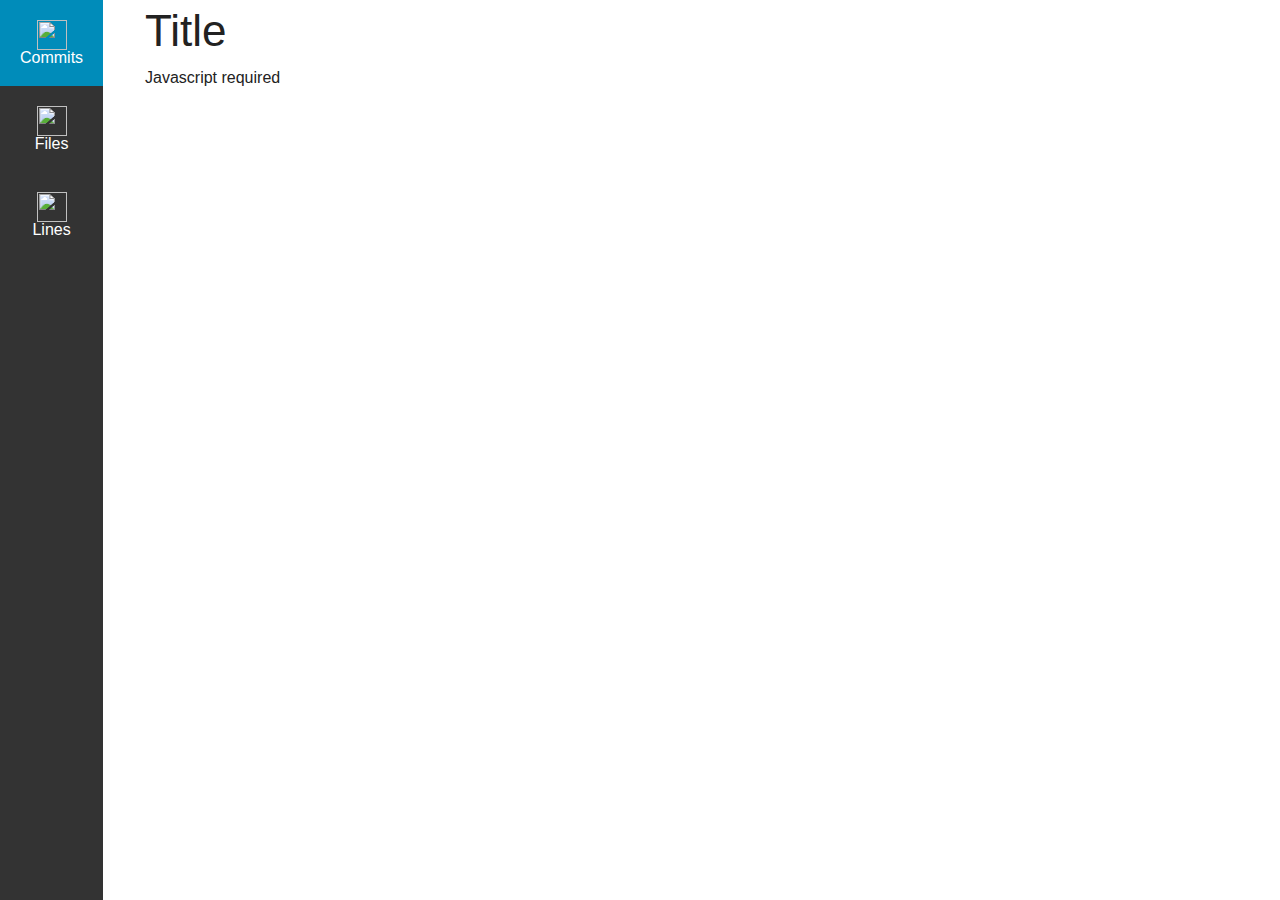
==== template/index.html @ 259f06c0 "Created project." ====
<!DOCTYPE html>
<html>
<head>
	<title>Statistics</title>
	<meta charset="utf-8" />
	<link href="css/style.css" rel="stylesheet" />
	<link rel="stylesheet" type="text/css" href="css/style.css" />
</head>
<body>

<header id="sidebar">
	<div class="icon-bar vertical six-up">
		<a class="item" id="menu_item_commits">
			<img src="..." />
			<label>Commits</label>
		</a>
		<a class="item" id="menu_item_files">
			<img src="..." />
			<label>Files</label>
		</a>
		<a class="item" id="menu_item_lines">
			<img src="..." />
			<label>Lines</label>
		</a>
	</div>
</header>

<article id="content">
	<h1>Title</h1>
	<section>Javascript required</section>
</article>

<script src="data.js" type="text/javascript" charset="utf-8"></script>
<script src="js/dygraph-combined.js" type="text/javascript" charset="utf-8"></script>
<script src="js/ui.js" type="text/javascript" charset="utf-8"></script>

</body>
</html>
---- template/css/style.css ----
meta.foundation-version {
  font-family: "/5.3.0/"; }

meta.foundation-mq-small {
  font-family: "/only screen/";
  width: 0em; }

meta.foundation-mq-medium {
  font-family: "/only screen and (min-width:40.063em)/";
  width: 40.063em; }

meta.foundation-mq-large {
  font-family: "/only screen and (min-width:64.063em)/";
  width: 64.063em; }

meta.foundation-mq-xlarge {
  font-family: "/only screen and (min-width:90.063em)/";
  width: 90.063em; }

meta.foundation-mq-xxlarge {
  font-family: "/only screen and (min-width:120.063em)/";
  width: 120.063em; }

meta.foundation-data-attribute-namespace {
  font-family: false; }

html, body {
  height: 100%; }

*, *:before, *:after {
  -webkit-box-sizing: border-box;
  -moz-box-sizing: border-box;
  box-sizing: border-box; }

html, body {
  font-size: 100%; }

body {
  background: #fff;
  color: #222;
  padding: 0;
  margin: 0;
  font-family: "Helvetica Neue", "Helvetica", Helvetica, Arial, sans-serif;
  font-weight: normal;
  font-style: normal;
  line-height: 1;
  position: relative;
  cursor: default; }

a:hover {
  cursor: pointer; }

img {
  max-width: 100%;
  height: auto; }

img {
  -ms-interpolation-mode: bicubic; }

#map_canvas img, #map_canvas embed, #map_canvas object, .map_canvas img, .map_canvas embed, .map_canvas object {
  max-width: none !important; }

.left {
  float: left !important; }

.right {
  float: right !important; }

.clearfix:before, .clearfix:after {
  content: " ";
  display: table; }
.clearfix:after {
  clear: both; }

.hide {
  display: none; }

.antialiased {
  -webkit-font-smoothing: antialiased;
  -moz-osx-font-smoothing: grayscale; }

img {
  display: inline-block;
  vertical-align: middle; }

textarea {
  height: auto;
  min-height: 50px; }

select {
  width: 100%; }

.sub-nav {
  display: block;
  width: auto;
  overflow: hidden;
  margin: -0.25rem 0 1.125rem;
  padding-top: 0.25rem;
  margin-right: 0;
  margin-left: -0.75rem; }
  .sub-nav dt {
    text-transform: uppercase; }
  .sub-nav dt, .sub-nav dd, .sub-nav li {
    float: left;
    display: inline;
    margin-left: 1rem;
    margin-bottom: 0.625rem;
    font-family: "Helvetica Neue", "Helvetica", Helvetica, Arial, sans-serif;
    font-weight: normal;
    font-size: 0.875rem;
    color: #999; }
    .sub-nav dt a, .sub-nav dd a, .sub-nav li a {
      text-decoration: none;
      color: #999;
      padding: 0.1875rem 1rem; }
      .sub-nav dt a:hover, .sub-nav dd a:hover, .sub-nav li a:hover {
        color: #737373; }
    .sub-nav dt.active a, .sub-nav dd.active a, .sub-nav li.active a {
      border-radius: 3px;
      font-weight: normal;
      background: #008CBA;
      padding: 0.1875rem 1rem;
      cursor: default;
      color: #fff; }
      .sub-nav dt.active a:hover, .sub-nav dd.active a:hover, .sub-nav li.active a:hover {
        background: #007ba0; }

.text-left {
  text-align: left !important; }

.text-right {
  text-align: right !important; }

.text-center {
  text-align: center !important; }

.text-justify {
  text-align: justify !important; }

@media only screen and (max-width: 40em) {
  .small-only-text-left {
    text-align: left !important; }
  .small-only-text-right {
    text-align: right !important; }
  .small-only-text-center {
    text-align: center !important; }
  .small-only-text-justify {
    text-align: justify !important; } }

@media only screen {
  .small-text-left {
    text-align: left !important; }
  .small-text-right {
    text-align: right !important; }
  .small-text-center {
    text-align: center !important; }
  .small-text-justify {
    text-align: justify !important; } }

@media only screen and (min-width:40.063em) and (max-width:64em) {
  .medium-only-text-left {
    text-align: left !important; }
  .medium-only-text-right {
    text-align: right !important; }
  .medium-only-text-center {
    text-align: center !important; }
  .medium-only-text-justify {
    text-align: justify !important; } }

@media only screen and (min-width:40.063em) {
  .medium-text-left {
    text-align: left !important; }
  .medium-text-right {
    text-align: right !important; }
  .medium-text-center {
    text-align: center !important; }
  .medium-text-justify {
    text-align: justify !important; } }

@media only screen and (min-width:64.063em) and (max-width:90em) {
  .large-only-text-left {
    text-align: left !important; }
  .large-only-text-right {
    text-align: right !important; }
  .large-only-text-center {
    text-align: center !important; }
  .large-only-text-justify {
    text-align: justify !important; } }

@media only screen and (min-width:64.063em) {
  .large-text-left {
    text-align: left !important; }
  .large-text-right {
    text-align: right !important; }
  .large-text-center {
    text-align: center !important; }
  .large-text-justify {
    text-align: justify !important; } }

@media only screen and (min-width:90.063em) and (max-width:120em) {
  .xlarge-only-text-left {
    text-align: left !important; }
  .xlarge-only-text-right {
    text-align: right !important; }
  .xlarge-only-text-center {
    text-align: center !important; }
  .xlarge-only-text-justify {
    text-align: justify !important; } }

@media only screen and (min-width:90.063em) {
  .xlarge-text-left {
    text-align: left !important; }
  .xlarge-text-right {
    text-align: right !important; }
  .xlarge-text-center {
    text-align: center !important; }
  .xlarge-text-justify {
    text-align: justify !important; } }

@media only screen and (min-width:120.063em) and (max-width:99999999em) {
  .xxlarge-only-text-left {
    text-align: left !important; }
  .xxlarge-only-text-right {
    text-align: right !important; }
  .xxlarge-only-text-center {
    text-align: center !important; }
  .xxlarge-only-text-justify {
    text-align: justify !important; } }

@media only screen and (min-width:120.063em) {
  .xxlarge-text-left {
    text-align: left !important; }
  .xxlarge-text-right {
    text-align: right !important; }
  .xxlarge-text-center {
    text-align: center !important; }
  .xxlarge-text-justify {
    text-align: justify !important; } }

/* Typography resets */
div, dl, dt, dd, ul, ol, li, h1, h2, h3, h4, h5, h6, pre, form, p, blockquote, th, td {
  margin: 0;
  padding: 0; }

/* Default Link Styles */
a {
  color: #008CBA;
  text-decoration: none;
  line-height: inherit; }
  a:hover, a:focus {
    color: #007ba0; }
  a img {
    border: none; }

/* Default paragraph styles */
p {
  font-family: inherit;
  font-weight: normal;
  font-size: 1rem;
  line-height: 1.6;
  margin-bottom: 1.25rem;
  text-rendering: optimizeLegibility; }
  p.lead {
    font-size: 1.21875rem;
    line-height: 1.6; }
  p aside {
    font-size: 0.875rem;
    line-height: 1.35;
    font-style: italic; }

/* Default header styles */
h1, h2, h3, h4, h5, h6 {
  font-family: "Helvetica Neue", "Helvetica", Helvetica, Arial, sans-serif;
  font-weight: normal;
  font-style: normal;
  color: #222;
  text-rendering: optimizeLegibility;
  margin-top: 0.2rem;
  margin-bottom: 0.5rem;
  line-height: 1.4; }
  h1 small, h2 small, h3 small, h4 small, h5 small, h6 small {
    font-size: 60%;
    color: #6f6f6f;
    line-height: 0; }

h1 {
  font-size: 2.125rem; }

h2 {
  font-size: 1.6875rem; }

h3 {
  font-size: 1.375rem; }

h4 {
  font-size: 1.125rem; }

h5 {
  font-size: 1.125rem; }

h6 {
  font-size: 1rem; }

.subheader {
  line-height: 1.4;
  color: #6f6f6f;
  font-weight: normal;
  margin-top: 0.2rem;
  margin-bottom: 0.5rem; }

hr {
  border: solid #ddd;
  border-width: 1px 0 0;
  clear: both;
  margin: 1.25rem 0 1.1875rem;
  height: 0; }

/* Helpful Typography Defaults */
em, i {
  font-style: italic;
  line-height: inherit; }

strong, b {
  font-weight: bold;
  line-height: inherit; }

small {
  font-size: 60%;
  line-height: inherit; }

code {
  font-family: Consolas, 'Liberation Mono', Courier, monospace;
  font-weight: bold;
  color: #bd240d; }

/* Lists */
ul, ol, dl {
  font-size: 1rem;
  line-height: 1.6;
  margin-bottom: 1.25rem;
  list-style-position: outside;
  font-family: inherit; }

ul {
  margin-left: 1.1rem; }
  ul.no-bullet {
    margin-left: 0; }
    ul.no-bullet li ul, ul.no-bullet li ol {
      margin-left: 1.25rem;
      margin-bottom: 0;
      list-style: none; }

/* Unordered Lists */
ul li ul, ul li ol {
  margin-left: 1.25rem;
  margin-bottom: 0; }
ul.square li ul, ul.circle li ul, ul.disc li ul {
  list-style: inherit; }
ul.square {
  list-style-type: square;
  margin-left: 1.1rem; }
ul.circle {
  list-style-type: circle;
  margin-left: 1.1rem; }
ul.disc {
  list-style-type: disc;
  margin-left: 1.1rem; }
ul.no-bullet {
  list-style: none; }

/* Ordered Lists */
ol {
  margin-left: 1.4rem; }
  ol li ul, ol li ol {
    margin-left: 1.25rem;
    margin-bottom: 0; }

/* Definition Lists */
dl dt {
  margin-bottom: 0.3rem;
  font-weight: bold; }
dl dd {
  margin-bottom: 0.75rem; }

/* Abbreviations */
abbr, acronym {
  text-transform: uppercase;
  font-size: 90%;
  color: #222;
  border-bottom: 1px dotted #ddd;
  cursor: help; }

abbr {
  text-transform: none; }

/* Blockquotes */
blockquote {
  margin: 0 0 1.25rem;
  padding: 0.5625rem 1.25rem 0 1.1875rem;
  border-left: 1px solid #ddd; }
  blockquote cite {
    display: block;
    font-size: 0.8125rem;
    color: #555555; }
    blockquote cite:before {
      content: "\2014 \0020"; }
    blockquote cite a, blockquote cite a:visited {
      color: #555555; }

blockquote, blockquote p {
  line-height: 1.6;
  color: #6f6f6f; }

/* Microformats */
.vcard {
  display: inline-block;
  margin: 0 0 1.25rem 0;
  border: 1px solid #ddd;
  padding: 0.625rem 0.75rem; }
  .vcard li {
    margin: 0;
    display: block; }
  .vcard .fn {
    font-weight: bold;
    font-size: 0.9375rem; }

.vevent .summary {
  font-weight: bold; }
.vevent abbr {
  cursor: default;
  text-decoration: none;
  font-weight: bold;
  border: none;
  padding: 0 0.0625rem; }

@media only screen and (min-width:40.063em) {
  h1, h2, h3, h4, h5, h6 {
    line-height: 1.4; }
  h1 {
    font-size: 2.75rem; }
  h2 {
    font-size: 2.3125rem; }
  h3 {
    font-size: 1.6875rem; }
  h4 {
    font-size: 1.4375rem; }
  h5 {
    font-size: 1.125rem; }
  h6 {
    font-size: 1rem; } }

/*
       * Print styles.
       *
       * Inlined to avoid required HTTP connection: www.phpied.com/delay-loading-your-print-css/
       * Credit to Paul Irish and HTML5 Boilerplate (html5boilerplate.com)
      */
.print-only {
  display: none !important; }

@media print {
  @page {
    margin: 0.5cm; }

  * {
    background: transparent !important;
    color: #000 !important;
    /* Black prints faster: h5bp.com/s */
    box-shadow: none !important;
    text-shadow: none !important; }
  a, a:visited {
    text-decoration: underline; }
  a[href]:after {
    content: " (" attr(href) ")"; }
  abbr[title]:after {
    content: " (" attr(title) ")"; }
  .ir a:after, a[href^="javascript:"]:after, a[href^="#"]:after {
    content: ""; }
  pre, blockquote {
    border: 1px solid #999;
    page-break-inside: avoid; }
  thead {
    display: table-header-group;
    /* h5bp.com/t */ }
  tr, img {
    page-break-inside: avoid; }
  img {
    max-width: 100% !important; }
  p, h2, h3 {
    orphans: 3;
    widows: 3; }
  h2, h3 {
    page-break-after: avoid; }
  .hide-on-print {
    display: none !important; }
  .print-only {
    display: block !important; }
  .hide-for-print {
    display: none !important; }
  .show-for-print {
    display: inherit !important; } }

.icon-bar {
  width: 100%;
  font-size: 0;
  display: inline-block;
  background: #333; }
  .icon-bar > * {
    text-align: center;
    font-size: 1rem;
    width: 25%;
    margin: 0 auto;
    display: block;
    padding: 1.25rem;
    float: left; }
    .icon-bar > * i, .icon-bar > * img {
      display: block;
      margin: 0 auto; }
      .icon-bar > * i + label, .icon-bar > * img + label {
        margin-top: 0.0625rem; }
    .icon-bar > * i {
      font-size: 1.875rem;
      vertical-align: middle; }
    .icon-bar > * img {
      width: 1.875rem;
      height: 1.875rem; }
  .icon-bar.label-right > * i, .icon-bar.label-right > * img {
    margin: 0 0.0625rem 0 0;
    display: inline-block; }
    .icon-bar.label-right > * i + label, .icon-bar.label-right > * img + label {
      margin-top: 0; }
  .icon-bar.label-right > * label {
    display: inline-block; }
  .icon-bar.vertical.label-right > * {
    text-align: left; }
  .icon-bar.vertical {
    height: 100%;
    width: auto; }
    .icon-bar.vertical .item {
      width: auto;
      margin: auto;
      float: none; }
  .icon-bar > * {
    font-size: 1rem;
    padding: 1.25rem; }
    .icon-bar > * i + label, .icon-bar > * img + label {
      margin-top: 0.0625rem; }
    .icon-bar > * i {
      font-size: 1.875rem; }
    .icon-bar > * img {
      width: 1.875rem;
      height: 1.875rem; }
  .icon-bar > *:hover {
    background: #008CBA; }
  .icon-bar > * label {
    color: #fff; }
  .icon-bar > * i {
    color: #fff; }

.icon-bar.two-up .item {
  width: 50%; }
.icon-bar.two-up.vertical .item {
  width: auto; }
.icon-bar.three-up .item {
  width: 33.3333%; }
.icon-bar.three-up.vertical .item {
  width: auto; }
.icon-bar.four-up .item {
  width: 25%; }
.icon-bar.four-up.vertical .item {
  width: auto; }
.icon-bar.five-up .item {
  width: 20%; }
.icon-bar.five-up.vertical .item {
  width: auto; }
.icon-bar.six-up .item {
  width: 16.66667%; }
.icon-bar.six-up.vertical .item {
  width: auto; }

html, body {
  width: 100%;
  height: 100%; }

body {
  margin: 0 auto; }

h1 {
  margin-top: 0;
  cursor: pointer; }

#sidebar {
  width: 125px;
  height: 100%;
  float: left;
  position: fixed;
  top: 0px;
  bottom: 0px;
  left: 0px; }
  #sidebar #sidebar .icon-bar {
    width: 125px; }

#content {
  height: 100%;
  margin-left: 125px; }
  #content h1, #content section {
    margin-left: 20px;
    margin-right: 20px; }

.graph {
  height: 400px; }

.icon-bar > .item.active {
  background: #008CBA !important; }
---- template/css/style.css ----
meta.foundation-version {
  font-family: "/5.3.0/"; }

meta.foundation-mq-small {
  font-family: "/only screen/";
  width: 0em; }

meta.foundation-mq-medium {
  font-family: "/only screen and (min-width:40.063em)/";
  width: 40.063em; }

meta.foundation-mq-large {
  font-family: "/only screen and (min-width:64.063em)/";
  width: 64.063em; }

meta.foundation-mq-xlarge {
  font-family: "/only screen and (min-width:90.063em)/";
  width: 90.063em; }

meta.foundation-mq-xxlarge {
  font-family: "/only screen and (min-width:120.063em)/";
  width: 120.063em; }

meta.foundation-data-attribute-namespace {
  font-family: false; }

html, body {
  height: 100%; }

*, *:before, *:after {
  -webkit-box-sizing: border-box;
  -moz-box-sizing: border-box;
  box-sizing: border-box; }

html, body {
  font-size: 100%; }

body {
  background: #fff;
  color: #222;
  padding: 0;
  margin: 0;
  font-family: "Helvetica Neue", "Helvetica", Helvetica, Arial, sans-serif;
  font-weight: normal;
  font-style: normal;
  line-height: 1;
  position: relative;
  cursor: default; }

a:hover {
  cursor: pointer; }

img {
  max-width: 100%;
  height: auto; }

img {
  -ms-interpolation-mode: bicubic; }

#map_canvas img, #map_canvas embed, #map_canvas object, .map_canvas img, .map_canvas embed, .map_canvas object {
  max-width: none !important; }

.left {
  float: left !important; }

.right {
  float: right !important; }

.clearfix:before, .clearfix:after {
  content: " ";
  display: table; }
.clearfix:after {
  clear: both; }

.hide {
  display: none; }

.antialiased {
  -webkit-font-smoothing: antialiased;
  -moz-osx-font-smoothing: grayscale; }

img {
  display: inline-block;
  vertical-align: middle; }

textarea {
  height: auto;
  min-height: 50px; }

select {
  width: 100%; }

.sub-nav {
  display: block;
  width: auto;
  overflow: hidden;
  margin: -0.25rem 0 1.125rem;
  padding-top: 0.25rem;
  margin-right: 0;
  margin-left: -0.75rem; }
  .sub-nav dt {
    text-transform: uppercase; }
  .sub-nav dt, .sub-nav dd, .sub-nav li {
    float: left;
    display: inline;
    margin-left: 1rem;
    margin-bottom: 0.625rem;
    font-family: "Helvetica Neue", "Helvetica", Helvetica, Arial, sans-serif;
    font-weight: normal;
    font-size: 0.875rem;
    color: #999; }
    .sub-nav dt a, .sub-nav dd a, .sub-nav li a {
      text-decoration: none;
      color: #999;
      padding: 0.1875rem 1rem; }
      .sub-nav dt a:hover, .sub-nav dd a:hover, .sub-nav li a:hover {
        color: #737373; }
    .sub-nav dt.active a, .sub-nav dd.active a, .sub-nav li.active a {
      border-radius: 3px;
      font-weight: normal;
      background: #008CBA;
      padding: 0.1875rem 1rem;
      cursor: default;
      color: #fff; }
      .sub-nav dt.active a:hover, .sub-nav dd.active a:hover, .sub-nav li.active a:hover {
        background: #007ba0; }

.text-left {
  text-align: left !important; }

.text-right {
  text-align: right !important; }

.text-center {
  text-align: center !important; }

.text-justify {
  text-align: justify !important; }

@media only screen and (max-width: 40em) {
  .small-only-text-left {
    text-align: left !important; }
  .small-only-text-right {
    text-align: right !important; }
  .small-only-text-center {
    text-align: center !important; }
  .small-only-text-justify {
    text-align: justify !important; } }

@media only screen {
  .small-text-left {
    text-align: left !important; }
  .small-text-right {
    text-align: right !important; }
  .small-text-center {
    text-align: center !important; }
  .small-text-justify {
    text-align: justify !important; } }

@media only screen and (min-width:40.063em) and (max-width:64em) {
  .medium-only-text-left {
    text-align: left !important; }
  .medium-only-text-right {
    text-align: right !important; }
  .medium-only-text-center {
    text-align: center !important; }
  .medium-only-text-justify {
    text-align: justify !important; } }

@media only screen and (min-width:40.063em) {
  .medium-text-left {
    text-align: left !important; }
  .medium-text-right {
    text-align: right !important; }
  .medium-text-center {
    text-align: center !important; }
  .medium-text-justify {
    text-align: justify !important; } }

@media only screen and (min-width:64.063em) and (max-width:90em) {
  .large-only-text-left {
    text-align: left !important; }
  .large-only-text-right {
    text-align: right !important; }
  .large-only-text-center {
    text-align: center !important; }
  .large-only-text-justify {
    text-align: justify !important; } }

@media only screen and (min-width:64.063em) {
  .large-text-left {
    text-align: left !important; }
  .large-text-right {
    text-align: right !important; }
  .large-text-center {
    text-align: center !important; }
  .large-text-justify {
    text-align: justify !important; } }

@media only screen and (min-width:90.063em) and (max-width:120em) {
  .xlarge-only-text-left {
    text-align: left !important; }
  .xlarge-only-text-right {
    text-align: right !important; }
  .xlarge-only-text-center {
    text-align: center !important; }
  .xlarge-only-text-justify {
    text-align: justify !important; } }

@media only screen and (min-width:90.063em) {
  .xlarge-text-left {
    text-align: left !important; }
  .xlarge-text-right {
    text-align: right !important; }
  .xlarge-text-center {
    text-align: center !important; }
  .xlarge-text-justify {
    text-align: justify !important; } }

@media only screen and (min-width:120.063em) and (max-width:99999999em) {
  .xxlarge-only-text-left {
    text-align: left !important; }
  .xxlarge-only-text-right {
    text-align: right !important; }
  .xxlarge-only-text-center {
    text-align: center !important; }
  .xxlarge-only-text-justify {
    text-align: justify !important; } }

@media only screen and (min-width:120.063em) {
  .xxlarge-text-left {
    text-align: left !important; }
  .xxlarge-text-right {
    text-align: right !important; }
  .xxlarge-text-center {
    text-align: center !important; }
  .xxlarge-text-justify {
    text-align: justify !important; } }

/* Typography resets */
div, dl, dt, dd, ul, ol, li, h1, h2, h3, h4, h5, h6, pre, form, p, blockquote, th, td {
  margin: 0;
  padding: 0; }

/* Default Link Styles */
a {
  color: #008CBA;
  text-decoration: none;
  line-height: inherit; }
  a:hover, a:focus {
    color: #007ba0; }
  a img {
    border: none; }

/* Default paragraph styles */
p {
  font-family: inherit;
  font-weight: normal;
  font-size: 1rem;
  line-height: 1.6;
  margin-bottom: 1.25rem;
  text-rendering: optimizeLegibility; }
  p.lead {
    font-size: 1.21875rem;
    line-height: 1.6; }
  p aside {
    font-size: 0.875rem;
    line-height: 1.35;
    font-style: italic; }

/* Default header styles */
h1, h2, h3, h4, h5, h6 {
  font-family: "Helvetica Neue", "Helvetica", Helvetica, Arial, sans-serif;
  font-weight: normal;
  font-style: normal;
  color: #222;
  text-rendering: optimizeLegibility;
  margin-top: 0.2rem;
  margin-bottom: 0.5rem;
  line-height: 1.4; }
  h1 small, h2 small, h3 small, h4 small, h5 small, h6 small {
    font-size: 60%;
    color: #6f6f6f;
    line-height: 0; }

h1 {
  font-size: 2.125rem; }

h2 {
  font-size: 1.6875rem; }

h3 {
  font-size: 1.375rem; }

h4 {
  font-size: 1.125rem; }

h5 {
  font-size: 1.125rem; }

h6 {
  font-size: 1rem; }

.subheader {
  line-height: 1.4;
  color: #6f6f6f;
  font-weight: normal;
  margin-top: 0.2rem;
  margin-bottom: 0.5rem; }

hr {
  border: solid #ddd;
  border-width: 1px 0 0;
  clear: both;
  margin: 1.25rem 0 1.1875rem;
  height: 0; }

/* Helpful Typography Defaults */
em, i {
  font-style: italic;
  line-height: inherit; }

strong, b {
  font-weight: bold;
  line-height: inherit; }

small {
  font-size: 60%;
  line-height: inherit; }

code {
  font-family: Consolas, 'Liberation Mono', Courier, monospace;
  font-weight: bold;
  color: #bd240d; }

/* Lists */
ul, ol, dl {
  font-size: 1rem;
  line-height: 1.6;
  margin-bottom: 1.25rem;
  list-style-position: outside;
  font-family: inherit; }

ul {
  margin-left: 1.1rem; }
  ul.no-bullet {
    margin-left: 0; }
    ul.no-bullet li ul, ul.no-bullet li ol {
      margin-left: 1.25rem;
      margin-bottom: 0;
      list-style: none; }

/* Unordered Lists */
ul li ul, ul li ol {
  margin-left: 1.25rem;
  margin-bottom: 0; }
ul.square li ul, ul.circle li ul, ul.disc li ul {
  list-style: inherit; }
ul.square {
  list-style-type: square;
  margin-left: 1.1rem; }
ul.circle {
  list-style-type: circle;
  margin-left: 1.1rem; }
ul.disc {
  list-style-type: disc;
  margin-left: 1.1rem; }
ul.no-bullet {
  list-style: none; }

/* Ordered Lists */
ol {
  margin-left: 1.4rem; }
  ol li ul, ol li ol {
    margin-left: 1.25rem;
    margin-bottom: 0; }

/* Definition Lists */
dl dt {
  margin-bottom: 0.3rem;
  font-weight: bold; }
dl dd {
  margin-bottom: 0.75rem; }

/* Abbreviations */
abbr, acronym {
  text-transform: uppercase;
  font-size: 90%;
  color: #222;
  border-bottom: 1px dotted #ddd;
  cursor: help; }

abbr {
  text-transform: none; }

/* Blockquotes */
blockquote {
  margin: 0 0 1.25rem;
  padding: 0.5625rem 1.25rem 0 1.1875rem;
  border-left: 1px solid #ddd; }
  blockquote cite {
    display: block;
    font-size: 0.8125rem;
    color: #555555; }
    blockquote cite:before {
      content: "\2014 \0020"; }
    blockquote cite a, blockquote cite a:visited {
      color: #555555; }

blockquote, blockquote p {
  line-height: 1.6;
  color: #6f6f6f; }

/* Microformats */
.vcard {
  display: inline-block;
  margin: 0 0 1.25rem 0;
  border: 1px solid #ddd;
  padding: 0.625rem 0.75rem; }
  .vcard li {
    margin: 0;
    display: block; }
  .vcard .fn {
    font-weight: bold;
    font-size: 0.9375rem; }

.vevent .summary {
  font-weight: bold; }
.vevent abbr {
  cursor: default;
  text-decoration: none;
  font-weight: bold;
  border: none;
  padding: 0 0.0625rem; }

@media only screen and (min-width:40.063em) {
  h1, h2, h3, h4, h5, h6 {
    line-height: 1.4; }
  h1 {
    font-size: 2.75rem; }
  h2 {
    font-size: 2.3125rem; }
  h3 {
    font-size: 1.6875rem; }
  h4 {
    font-size: 1.4375rem; }
  h5 {
    font-size: 1.125rem; }
  h6 {
    font-size: 1rem; } }

/*
       * Print styles.
       *
       * Inlined to avoid required HTTP connection: www.phpied.com/delay-loading-your-print-css/
       * Credit to Paul Irish and HTML5 Boilerplate (html5boilerplate.com)
      */
.print-only {
  display: none !important; }

@media print {
  @page {
    margin: 0.5cm; }

  * {
    background: transparent !important;
    color: #000 !important;
    /* Black prints faster: h5bp.com/s */
    box-shadow: none !important;
    text-shadow: none !important; }
  a, a:visited {
    text-decoration: underline; }
  a[href]:after {
    content: " (" attr(href) ")"; }
  abbr[title]:after {
    content: " (" attr(title) ")"; }
  .ir a:after, a[href^="javascript:"]:after, a[href^="#"]:after {
    content: ""; }
  pre, blockquote {
    border: 1px solid #999;
    page-break-inside: avoid; }
  thead {
    display: table-header-group;
    /* h5bp.com/t */ }
  tr, img {
    page-break-inside: avoid; }
  img {
    max-width: 100% !important; }
  p, h2, h3 {
    orphans: 3;
    widows: 3; }
  h2, h3 {
    page-break-after: avoid; }
  .hide-on-print {
    display: none !important; }
  .print-only {
    display: block !important; }
  .hide-for-print {
    display: none !important; }
  .show-for-print {
    display: inherit !important; } }

.icon-bar {
  width: 100%;
  font-size: 0;
  display: inline-block;
  background: #333; }
  .icon-bar > * {
    text-align: center;
    font-size: 1rem;
    width: 25%;
    margin: 0 auto;
    display: block;
    padding: 1.25rem;
    float: left; }
    .icon-bar > * i, .icon-bar > * img {
      display: block;
      margin: 0 auto; }
      .icon-bar > * i + label, .icon-bar > * img + label {
        margin-top: 0.0625rem; }
    .icon-bar > * i {
      font-size: 1.875rem;
      vertical-align: middle; }
    .icon-bar > * img {
      width: 1.875rem;
      height: 1.875rem; }
  .icon-bar.label-right > * i, .icon-bar.label-right > * img {
    margin: 0 0.0625rem 0 0;
    display: inline-block; }
    .icon-bar.label-right > * i + label, .icon-bar.label-right > * img + label {
      margin-top: 0; }
  .icon-bar.label-right > * label {
    display: inline-block; }
  .icon-bar.vertical.label-right > * {
    text-align: left; }
  .icon-bar.vertical {
    height: 100%;
    width: auto; }
    .icon-bar.vertical .item {
      width: auto;
      margin: auto;
      float: none; }
  .icon-bar > * {
    font-size: 1rem;
    padding: 1.25rem; }
    .icon-bar > * i + label, .icon-bar > * img + label {
      margin-top: 0.0625rem; }
    .icon-bar > * i {
      font-size: 1.875rem; }
    .icon-bar > * img {
      width: 1.875rem;
      height: 1.875rem; }
  .icon-bar > *:hover {
    background: #008CBA; }
  .icon-bar > * label {
    color: #fff; }
  .icon-bar > * i {
    color: #fff; }

.icon-bar.two-up .item {
  width: 50%; }
.icon-bar.two-up.vertical .item {
  width: auto; }
.icon-bar.three-up .item {
  width: 33.3333%; }
.icon-bar.three-up.vertical .item {
  width: auto; }
.icon-bar.four-up .item {
  width: 25%; }
.icon-bar.four-up.vertical .item {
  width: auto; }
.icon-bar.five-up .item {
  width: 20%; }
.icon-bar.five-up.vertical .item {
  width: auto; }
.icon-bar.six-up .item {
  width: 16.66667%; }
.icon-bar.six-up.vertical .item {
  width: auto; }

html, body {
  width: 100%;
  height: 100%; }

body {
  margin: 0 auto; }

h1 {
  margin-top: 0;
  cursor: pointer; }

#sidebar {
  width: 125px;
  height: 100%;
  float: left;
  position: fixed;
  top: 0px;
  bottom: 0px;
  left: 0px; }
  #sidebar #sidebar .icon-bar {
    width: 125px; }

#content {
  height: 100%;
  margin-left: 125px; }
  #content h1, #content section {
    margin-left: 20px;
    margin-right: 20px; }

.graph {
  height: 400px; }

.icon-bar > .item.active {
  background: #008CBA !important; }
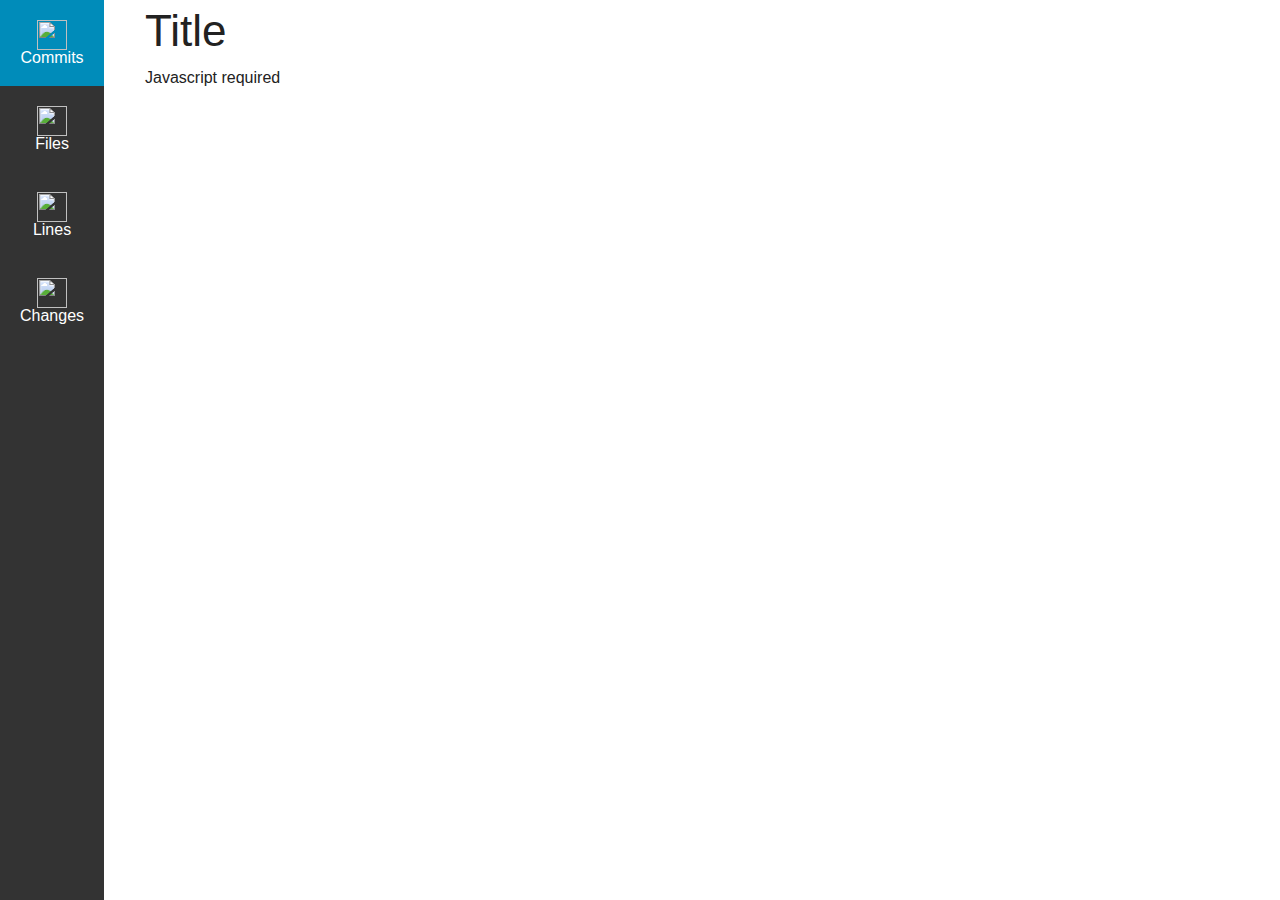
==== commit 90065aec: "Added changes." ====
--- a/template/index.html
+++ b/template/index.html
@@ -22,6 +22,10 @@
 			<img src="..." />
 			<label>Lines</label>
 		</a>
+		<a class="item" id="menu_item_changes">
+			<img src="..." />
+			<label>Changes</label>
+		</a>
 	</div>
 </header>
 
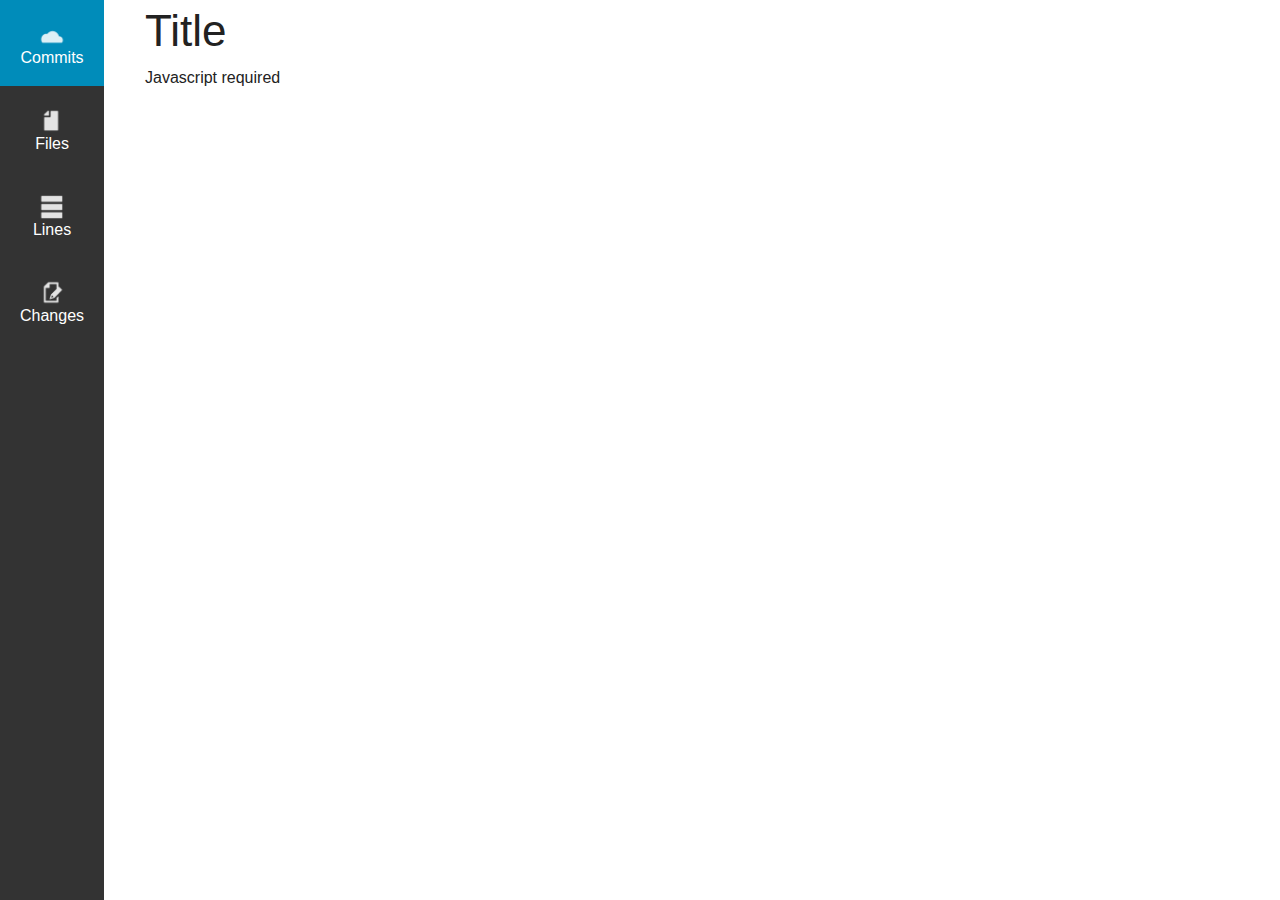
==== commit 0313871a: "Added icons" ====
--- a/template/index.html
+++ b/template/index.html
@@ -11,19 +11,19 @@
 <header id="sidebar">
 	<div class="icon-bar vertical six-up">
 		<a class="item" id="menu_item_commits">
-			<img src="..." />
+			<img src="img/commits.png" />
 			<label>Commits</label>
 		</a>
 		<a class="item" id="menu_item_files">
-			<img src="..." />
+			<img src="img/files.png" />
 			<label>Files</label>
 		</a>
 		<a class="item" id="menu_item_lines">
-			<img src="..." />
+			<img src="img/lines.png" />
 			<label>Lines</label>
 		</a>
 		<a class="item" id="menu_item_changes">
-			<img src="..." />
+			<img src="img/changes.png" />
 			<label>Changes</label>
 		</a>
 	</div>
